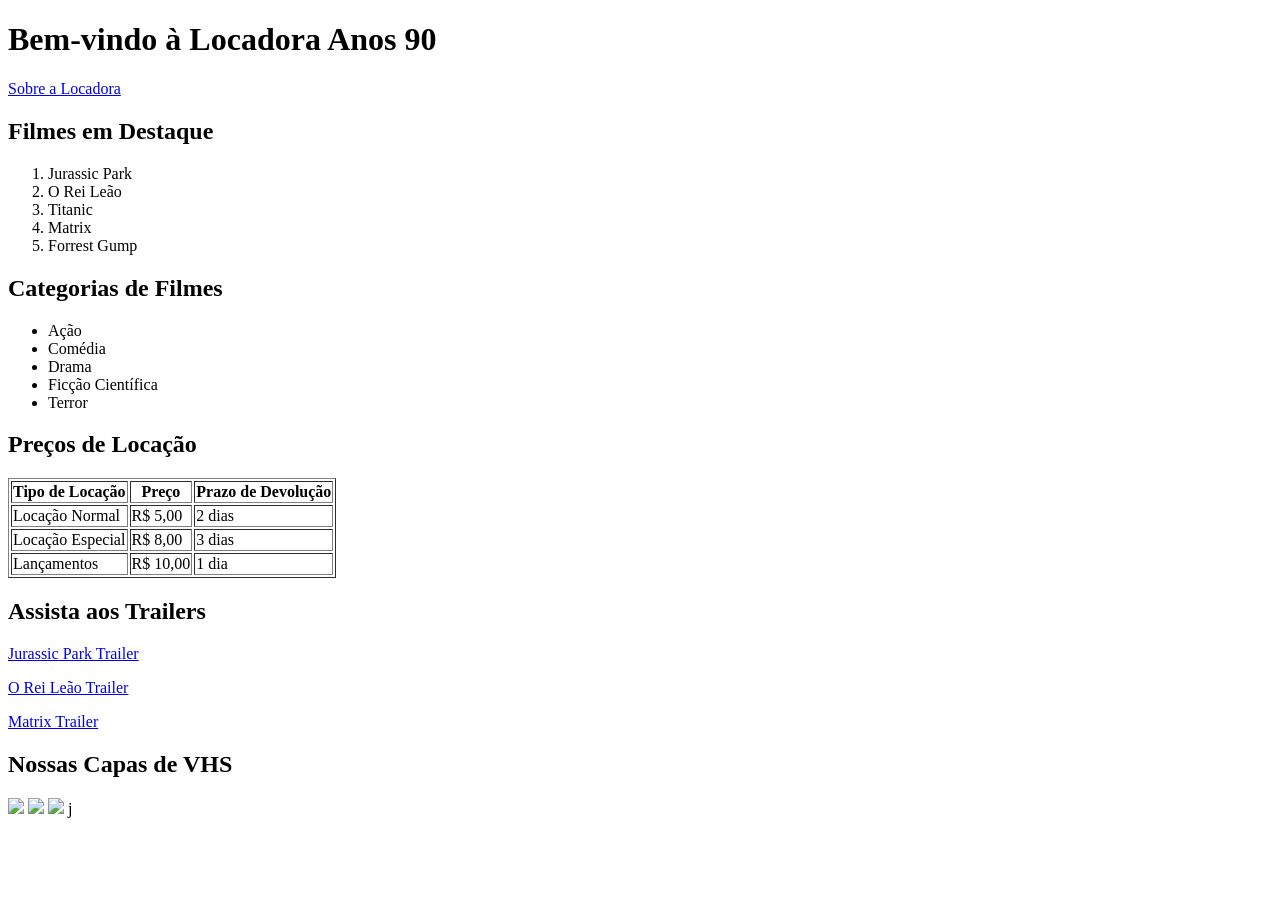
==== index.html @ b9a6add3 "alteração do index" ====
<!DOCTYPE html>
<html lang="en">
<head>
    <meta charset="UTF-8">
    <meta name="viewport" content="width=device-width, initial-scale=1.0">
    <title>Document</title>
</head>
<body>
    <!DOCTYPE html>
<html lang="pt-br">
<head>
    <meta charset="UTF-8">
    <title>Locadora Anos 90</title>
</head>

<body>

<h1>Bem-vindo à Locadora Anos 90</h1>

<a href="sobre.html">Sobre a Locadora</a>

<h2>Filmes em Destaque</h2>

<ol>
    <li>Jurassic Park</li>
    <li>O Rei Leão</li>
    <li>Titanic</li>
    <li>Matrix</li>
    <li>Forrest Gump</li>
</ol>

<h2>Categorias de Filmes</h2>

<ul>
    <li>Ação</li>
    <li>Comédia</li>
    <li>Drama</li>
    <li>Ficção Científica</li>
    <li>Terror</li>
</ul>

<h2>Preços de Locação</h2>

<table border="1">
    <tr>
        <th>Tipo de Locação</th>
        <th>Preço</th>
        <th>Prazo de Devolução</th>
    </tr>

    <tr>
        <td>Locação Normal</td>
        <td>R$ 5,00</td>
        <td>2 dias</td>
    </tr>

    <tr>
        <td>Locação Especial</td>
        <td>R$ 8,00</td>
        <td>3 dias</td>
    </tr>

    <tr>
        <td>Lançamentos</td>
        <td>R$ 10,00</td>
        <td>1 dia</td>
    </tr>
</table>

<h2>Assista aos Trailers</h2>

<p>
<a href="https://www.youtube.com/watch?v=QWBKEmWWL38" target="_blank">
Jurassic Park Trailer
</a>
</p>

<p>
<a href="https://www.youtube.com/watch?v=7TavVZMewpY" target="_blank">
O Rei Leão Trailer
</a>
</p>

<p>
<a href="https://www.youtube.com/watch?v=vKQi3bBA1y8" target="_blank">
Matrix Trailer
</a>
</p>

<h2>Nossas Capas de VHS</h2>

<img src="https://upload.wikimedia.org/wikipedia/en/e/e7/Jurassic_Park_poster.jpg" width="200">

<img src="https://upload.wikimedia.org/wikipedia/en/3/3d/The_Lion_King_poster.jpg" width="200">

<img src="https://upload.wikimedia.org/wikipedia/en/c/c1/The_Matrix_Poster.jpg" width="200">

</body>
</html>

</body>
</html>j
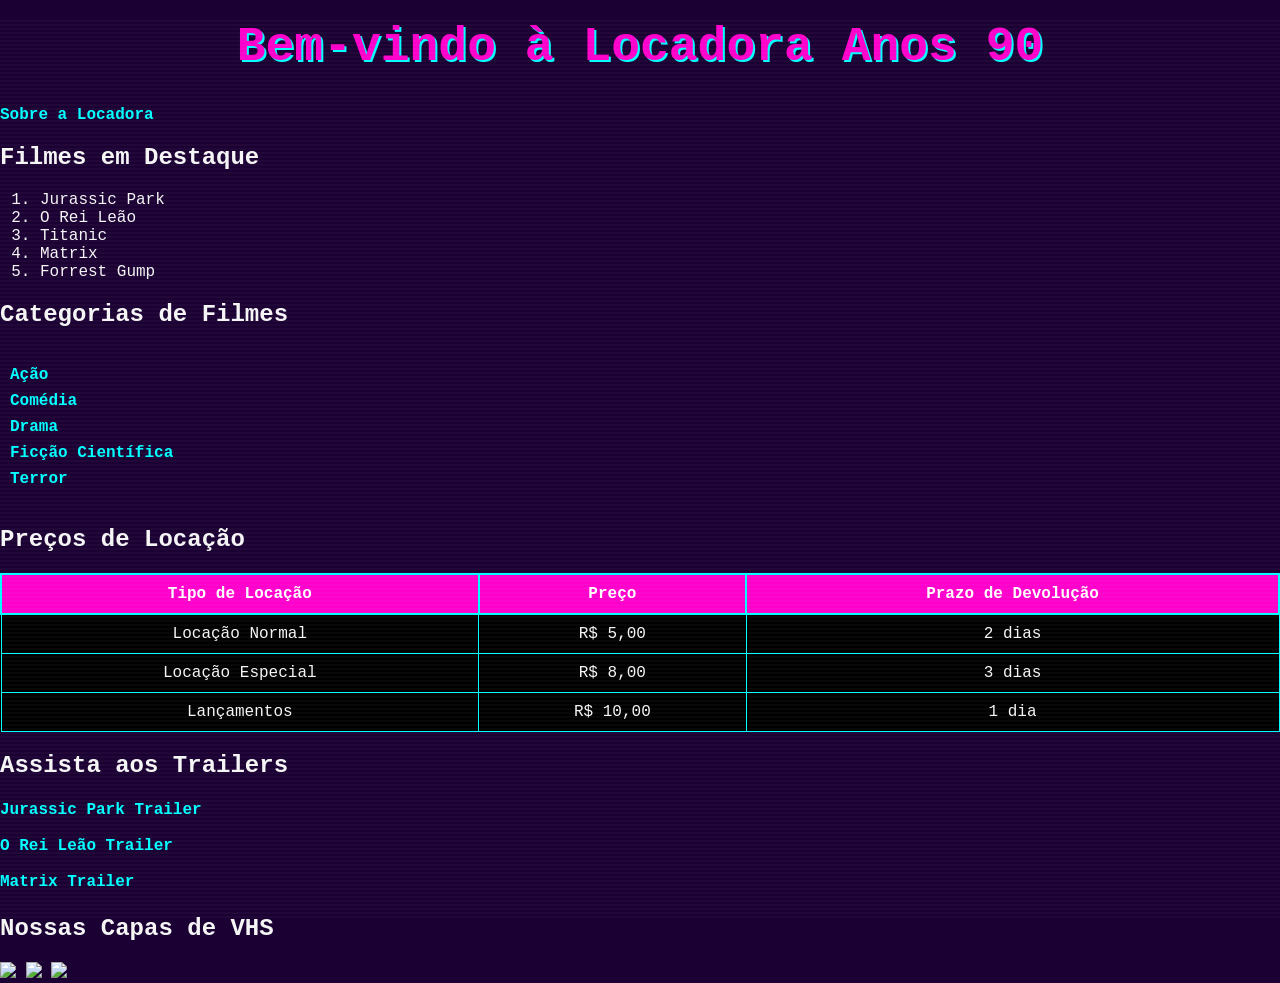
==== commit d65206f6: "inserção do CSS" ====
--- a/index.html
+++ b/index.html
@@ -3,6 +3,7 @@
 <head>
     <meta charset="UTF-8">
     <meta name="viewport" content="width=device-width, initial-scale=1.0">
+<link rel="stylesheet" href="stile.css">
     <title>Document</title>
 </head>
 <body>
@@ -99,4 +100,4 @@
 </html>
 
 </body>
-</html>j+</html>
--- a/stile.css
+++ b/stile.css
@@ -0,0 +1,142 @@
+/* =========================
+   ESTILO GERAL DA PÁGINA
+========================= */
+
+/* Cor de fundo retrô (roxo escuro) e fonte padrão */
+body {
+    background-color: #1a0033;
+    color: #f5f5f5;
+    font-family: "Courier New", monospace;
+    margin: 0;
+    padding: 0;
+}
+
+/* =========================
+   TÍTULO PRINCIPAL
+========================= */
+
+h1 {
+    text-align: center;
+    color: #ff00cc;
+    font-size: 3rem;
+    text-shadow: 2px 2px #00ffff;
+    margin-top: 20px;
+}
+
+/* =========================
+   SEÇÕES (CAIXAS)
+========================= */
+
+/* Caixa estilo VHS */
+.section {
+    background-color: #2a004d;
+    border: 3px solid #ff00cc;
+    padding: 20px;
+    margin: 20px;
+    box-shadow: 0 0 15px #00ffff;
+}
+
+/* =========================
+   LISTAS DE FILMES
+========================= */
+
+ul {
+    list-style-type: square;
+    padding: 10px;
+}
+
+ul li {
+    margin: 8px 0;
+    color: #00ffff;
+    font-weight: bold;
+}
+
+/* =========================
+   TABELA DE PREÇOS
+========================= */
+
+table {
+    width: 100%;
+    border-collapse: collapse;
+    margin-top: 15px;
+    background-color: #000;
+}
+
+th {
+    background-color: #ff00cc;
+    color: white;
+    padding: 10px;
+    border: 2px solid #00ffff;
+}
+
+td {
+    padding: 10px;
+    border: 1px solid #00ffff;
+    text-align: center;
+}
+
+/* Efeito ao passar o mouse na linha */
+tr:hover {
+    background-color: #330066;
+}
+
+/* =========================
+   LINKS
+========================= */
+
+a {
+    color: #00ffff;
+    text-decoration: none;
+    font-weight: bold;
+}
+
+/* Efeito hover */
+a:hover {
+    color: #ff00cc;
+    text-decoration: underline;
+}
+
+/* =========================
+   ESPAÇAMENTOS
+========================= */
+
+p {
+    margin: 10px 0;
+    line-height: 1.6;
+}
+
+/* =========================
+   EFEITO EXTRA RETRÔ (VHS)
+========================= */
+
+/* Simula um leve "glitch" de fita VHS */
+.vhs-effect {
+    position: relative;
+}
+
+.vhs-effect::after {
+    content: "";
+    position: absolute;
+    top: 0;
+    left: 2px;
+    width: 100%;
+    height: 100%;
+    background: rgba(255, 0, 204, 0.1);
+    pointer-events: none;
+}
+
+/* Linhas horizontais tipo TV antiga */
+body::before {
+    content: "";
+    position: fixed;
+    width: 100%;
+    height: 100%;
+    background: repeating-linear-gradient(
+        to bottom,
+        rgba(255,255,255,0.03) 0px,
+        rgba(255,255,255,0.03) 2px,
+        transparent 2px,
+        transparent 4px
+    );
+    pointer-events: none;
+}
